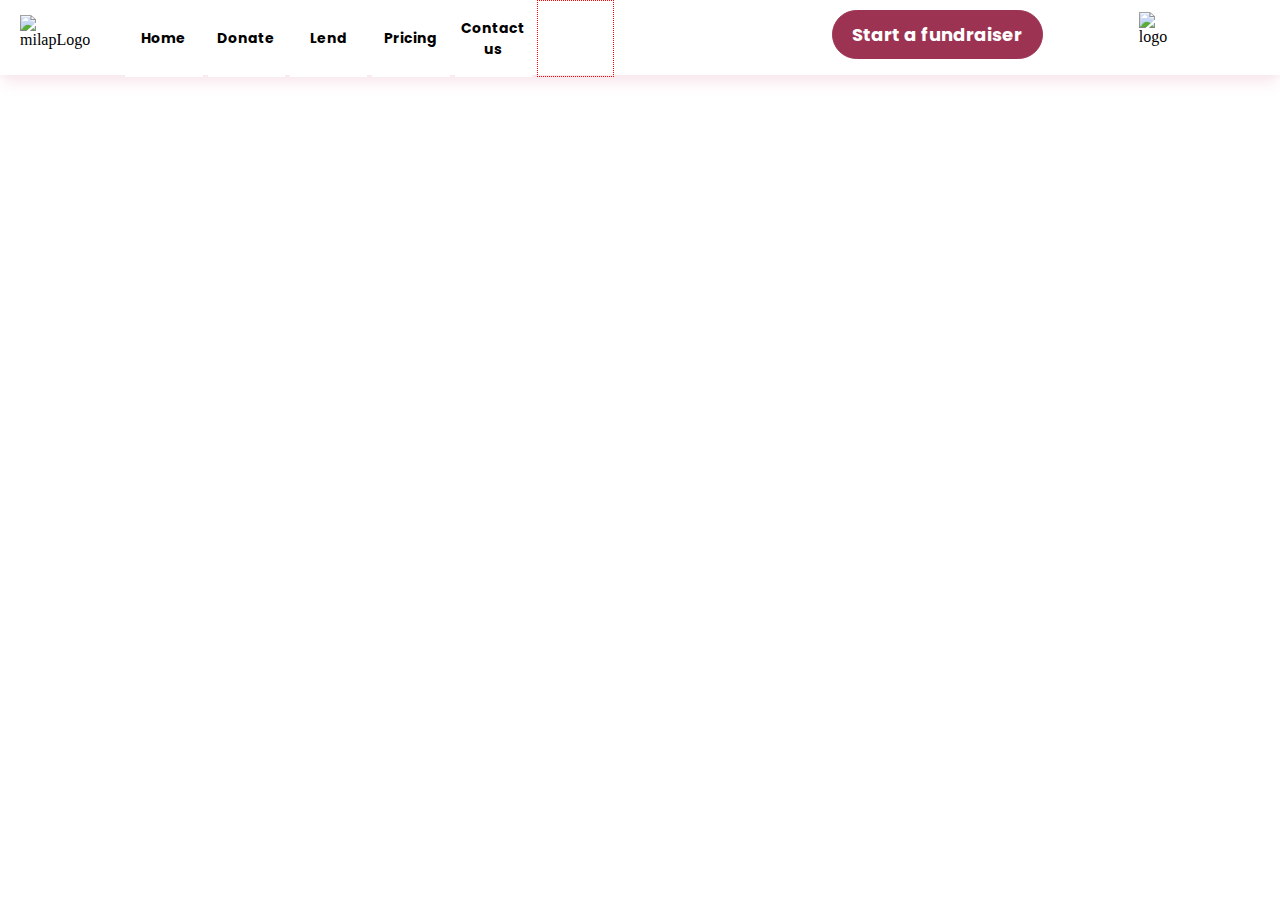
==== navbar.html @ 82fcf6de "navbarMade" ====
<!DOCTYPE html>
<html lang="en">
<head>
    <meta charset="UTF-8">
    <meta http-equiv="X-UA-Compatible" content="IE=edge">
    <meta name="viewport" content="width=device-width, initial-scale=1.0">
    <link rel="preconnect" href="https://fonts.googleapis.com">
<link rel="preconnect" href="https://fonts.gstatic.com" crossorigin>
<link href="https://fonts.googleapis.com/css2?family=Poppins:wght@200&display=swap" rel="stylesheet">
    <title>navbar</title>
    <style>
        *{
            margin: 0;
        }
        #parent{
            width: 100%;
            height: 75px;
            /* border: 2px dashed blue; */
            display: flex;
            justify-content: space-between;
             box-shadow:  #f9e6ec 0px 10px 15px -3px, rgba(0, 0, 0, 0.05) 0px 4px 6px -2px; 

        }
        #navLeft{
            width: 48%;
            height: 75px;
            /* border: 1px dashed red; */
            display: grid;
            grid-template-columns: repeat(7,1fr);
            gap: 5px;

        }
        #navRight{
            width: 35%;
            height: 75px;
            /* border: 1px dashed red; */
            display: flex;
            justify-content: space-between;


        }
        #navRight>div:nth-child(1){
            height: 75px;
            width: 47%;
            /* border: 1px dotted rgb(18, 19, 19); */

        }
        #navRight>div:nth-child(2){
            height: 75px;
            width: 15%;
            /* border: 1px dotted rgb(18, 19, 19); */
            margin-right: 90px;
        }
        #navLeft>div:nth-child(7){
            height: 75px;
            border: 1px dotted red;
            /* width: 80%; */
            /* margin-right: -100px */
            /* margin-left: -100px; */

        }
        #navLeft>div>img{
            width: 100px;
            height: 41px;
            padding-top: 15px;
            padding-left: 20px;
            margin-right: 30px;
        }
        #navLeft>div>button{
            width: 100%;
            height: 100%;
            background-color: white;
            border: white;
            font-size: 14px;
            font-family: 'Poppins', sans-serif;
            font-weight: bold;
            /* margin: 0 -20px; */

        }
        #navLeft>div>button:hover{
            width: 100%;
            height: 100%;
            background-color:#f5f1f1;
            cursor: pointer;
        }
        #navRight>div>img{
            width: 50px;
            height: 50px;
            padding-left: 16px;
            padding-top:12px;
            padding-right:20px;
            cursor: pointer;

        }
        #navRight>div>button{
            cursor: pointer;
            width: 100%;
            padding-top: 10px;
            padding-bottom: 10px;
            /* padding-left: 5px;
            padding-right: 5px; */
            border-radius: 25px;
            margin-top: 10px;
            /* margin-left: 5px; */
            margin-right: 10px;
            background-color: #9c3353;
            color: white;
            border: 1px solid #9c3353 ;
            font-family: 'Poppins', sans-serif;
            font-weight: bold;
            font-size: large;
        }
        #navRight>div>button:hover{
            background-color: #982346;
            box-shadow: #9c3353 0px 4px 6px -1px, rgba(0, 0, 0, 0.06) 0px 2px 4px -1px;
        }


    </style>
</head>
<body>
    <div id="parent">
        <div id="navLeft">
            <div>
                <img src="https://assets.milaap.org/assets/milaap-logo-tiny-4d3dbc4e55c2aaec351f0f376329c624236c4d6266b910f472684e70603f600d.png" alt="milapLogo">
            </div>
            <div>
                <button>Home</button>
            </div>
            <div>
                <button>Donate</button>
            </div>
            <div>
                <button>Lend</button>
            </div>
            <div>
                <button>Pricing</button>
            </div>
            <div>
                <button>Contact us</button>
            </div>
            <div>

            </div>
        </div>
        <div id="navRight">
            <div>
                <button>Start a fundraiser</button>
            </div>
            <div>
                    <img src="https://encrypted-tbn0.gstatic.com/images?q=tbn:ANd9GcSNTnKuFzx2Q3EqHYsrqQoVxWRxIu0A3pM8qADvlTxaHf2LCYJw" alt="logo">
            </div>

        </div>
    </div>
</body>
</html>
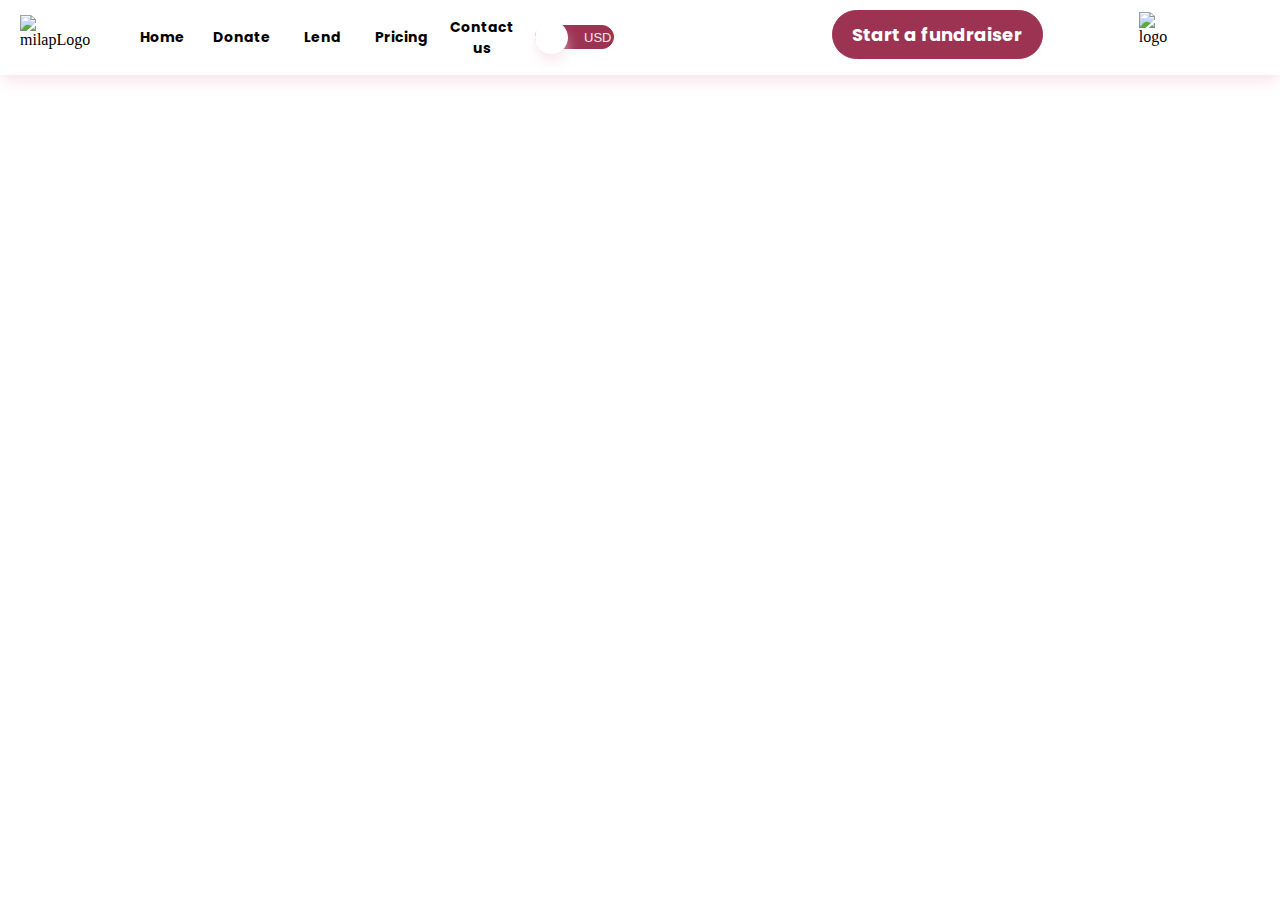
==== commit 2b01e96c: "navBarDone" ====
--- a/navbar.html
+++ b/navbar.html
@@ -1,36 +1,40 @@
 <!DOCTYPE html>
 <html lang="en">
+
 <head>
     <meta charset="UTF-8">
     <meta http-equiv="X-UA-Compatible" content="IE=edge">
     <meta name="viewport" content="width=device-width, initial-scale=1.0">
     <link rel="preconnect" href="https://fonts.googleapis.com">
-<link rel="preconnect" href="https://fonts.gstatic.com" crossorigin>
-<link href="https://fonts.googleapis.com/css2?family=Poppins:wght@200&display=swap" rel="stylesheet">
+    <link rel="preconnect" href="https://fonts.gstatic.com" crossorigin>
+    <link href="https://fonts.googleapis.com/css2?family=Poppins:wght@200&display=swap" rel="stylesheet">
     <title>navbar</title>
     <style>
-        *{
+        * {
             margin: 0;
         }
-        #parent{
+
+        #parent {
             width: 100%;
             height: 75px;
             /* border: 2px dashed blue; */
             display: flex;
             justify-content: space-between;
-             box-shadow:  #f9e6ec 0px 10px 15px -3px, rgba(0, 0, 0, 0.05) 0px 4px 6px -2px; 
-
-        }
-        #navLeft{
+            box-shadow: #f9e6ec 0px 10px 15px -3px, rgba(0, 0, 0, 0.05) 0px 4px 6px -2px;
+
+        }
+
+        #navLeft {
             width: 48%;
             height: 75px;
             /* border: 1px dashed red; */
             display: grid;
-            grid-template-columns: repeat(7,1fr);
+            grid-template-columns: repeat(7, 1fr);
             gap: 5px;
 
         }
-        #navRight{
+
+        #navRight {
             width: 35%;
             height: 75px;
             /* border: 1px dashed red; */
@@ -39,34 +43,47 @@
 
 
         }
-        #navRight>div:nth-child(1){
+
+        #navRight>div:nth-child(1) {
             height: 75px;
             width: 47%;
             /* border: 1px dotted rgb(18, 19, 19); */
 
         }
-        #navRight>div:nth-child(2){
+
+        #navRight>div:nth-child(2) {
             height: 75px;
             width: 15%;
             /* border: 1px dotted rgb(18, 19, 19); */
             margin-right: 90px;
         }
-        #navLeft>div:nth-child(7){
-            height: 75px;
-            border: 1px dotted red;
+
+        #navLeft>div:nth-child(7) {
+            height: 75px;
+            cursor: pointer;
+            /* margin-right: -200px; */
+            /* border: 1px dotted red; */
             /* width: 80%; */
-            /* margin-right: -100px */
+            /* margin-right: 10px */
             /* margin-left: -100px; */
-
-        }
-        #navLeft>div>img{
+            /* padding-left: 30px; */
+            /* width: 200px; */
+
+        }
+        p {
+            cursor: pointer;
+        }
+
+        #navLeft>div>img {
             width: 100px;
             height: 41px;
             padding-top: 15px;
             padding-left: 20px;
             margin-right: 30px;
-        }
-        #navLeft>div>button{
+            cursor: pointer;
+        }
+
+        #navLeft>div>button {
             width: 100%;
             height: 100%;
             background-color: white;
@@ -77,22 +94,25 @@
             /* margin: 0 -20px; */
 
         }
-        #navLeft>div>button:hover{
+
+        #navLeft>div>button:hover {
             width: 100%;
             height: 100%;
-            background-color:#f5f1f1;
-            cursor: pointer;
-        }
-        #navRight>div>img{
+            background-color: #f5f1f1;
+            cursor: pointer;
+        }
+
+        #navRight>div>img {
             width: 50px;
             height: 50px;
             padding-left: 16px;
-            padding-top:12px;
-            padding-right:20px;
-            cursor: pointer;
-
-        }
-        #navRight>div>button{
+            padding-top: 12px;
+            padding-right: 20px;
+            cursor: pointer;
+
+        }
+
+        #navRight>div>button {
             cursor: pointer;
             width: 100%;
             padding-top: 10px;
@@ -105,24 +125,74 @@
             margin-right: 10px;
             background-color: #9c3353;
             color: white;
-            border: 1px solid #9c3353 ;
+            border: 1px solid #9c3353;
             font-family: 'Poppins', sans-serif;
             font-weight: bold;
             font-size: large;
         }
-        #navRight>div>button:hover{
+
+        #navRight>div>button:hover {
             background-color: #982346;
             box-shadow: #9c3353 0px 4px 6px -1px, rgba(0, 0, 0, 0.06) 0px 2px 4px -1px;
         }
-
-
+          /* toggle-button */
+        .toggle { 
+        position : relative ;
+        display : inline-block;
+        width : 77px;
+        height : 19.3px;
+        background-color: #9c3353;
+        border-radius: 20px;
+        border: 1px solid #9c3353;
+        padding-top: 3px;
+        /* padding-left: 12px; */
+        margin-top: 25px;
+        margin-left: 10px;
+        cursor: pointer;
+    }
+        /* toggle-ball */
+    .toggle:after {
+        content: '';
+        position: absolute;
+        width: 33px;
+        height: 33px;
+        border-radius: 50%;
+        background-color: white;
+        top : -5px;
+        left : -1px;
+        transition :  all 0.4s;
+        box-shadow: #f9e6ec 0px 10px 15px -3px, rgba(0, 0, 0, 0.05) 0px 4px 6px -2px;
+        /* padding-left: 10px; */
+    }
+           
+    /* Toggle text */
+    p {
+        font-family: Arial, Helvetica, sans-serif;
+        color:  #f4ebeb;
+        font-size: 13px;
+        padding-top: 1px;
+    }
+    /* movement of ball from left to right  */
+    .checkbox:checked + .toggle::after {
+        left : 48px;
+    }
+    .checkbox:checked + .toggle {
+        background-color: #9c3353;
+    }
+           
+    /* Checkbox vanished */
+    .checkbox {
+        display : none;
+    }
     </style>
 </head>
+
 <body>
     <div id="parent">
         <div id="navLeft">
             <div>
-                <img src="https://assets.milaap.org/assets/milaap-logo-tiny-4d3dbc4e55c2aaec351f0f376329c624236c4d6266b910f472684e70603f600d.png" alt="milapLogo">
+                <img src="https://assets.milaap.org/assets/milaap-logo-tiny-4d3dbc4e55c2aaec351f0f376329c624236c4d6266b910f472684e70603f600d.png"
+                    alt="milapLogo">
             </div>
             <div>
                 <button>Home</button>
@@ -140,6 +210,10 @@
                 <button>Contact us</button>
             </div>
             <div>
+                <input type="checkbox" id="switch" class="checkbox" />
+                <label for="switch" class="toggle">
+                    <p> &nbsp  INR &nbsp  &nbsp USD  </p>
+                </label>
 
             </div>
         </div>
@@ -148,10 +222,12 @@
                 <button>Start a fundraiser</button>
             </div>
             <div>
-                    <img src="https://encrypted-tbn0.gstatic.com/images?q=tbn:ANd9GcSNTnKuFzx2Q3EqHYsrqQoVxWRxIu0A3pM8qADvlTxaHf2LCYJw" alt="logo">
+                <img src="https://encrypted-tbn0.gstatic.com/images?q=tbn:ANd9GcSNTnKuFzx2Q3EqHYsrqQoVxWRxIu0A3pM8qADvlTxaHf2LCYJw"
+                    alt="logo">
             </div>
 
         </div>
     </div>
 </body>
+
 </html>